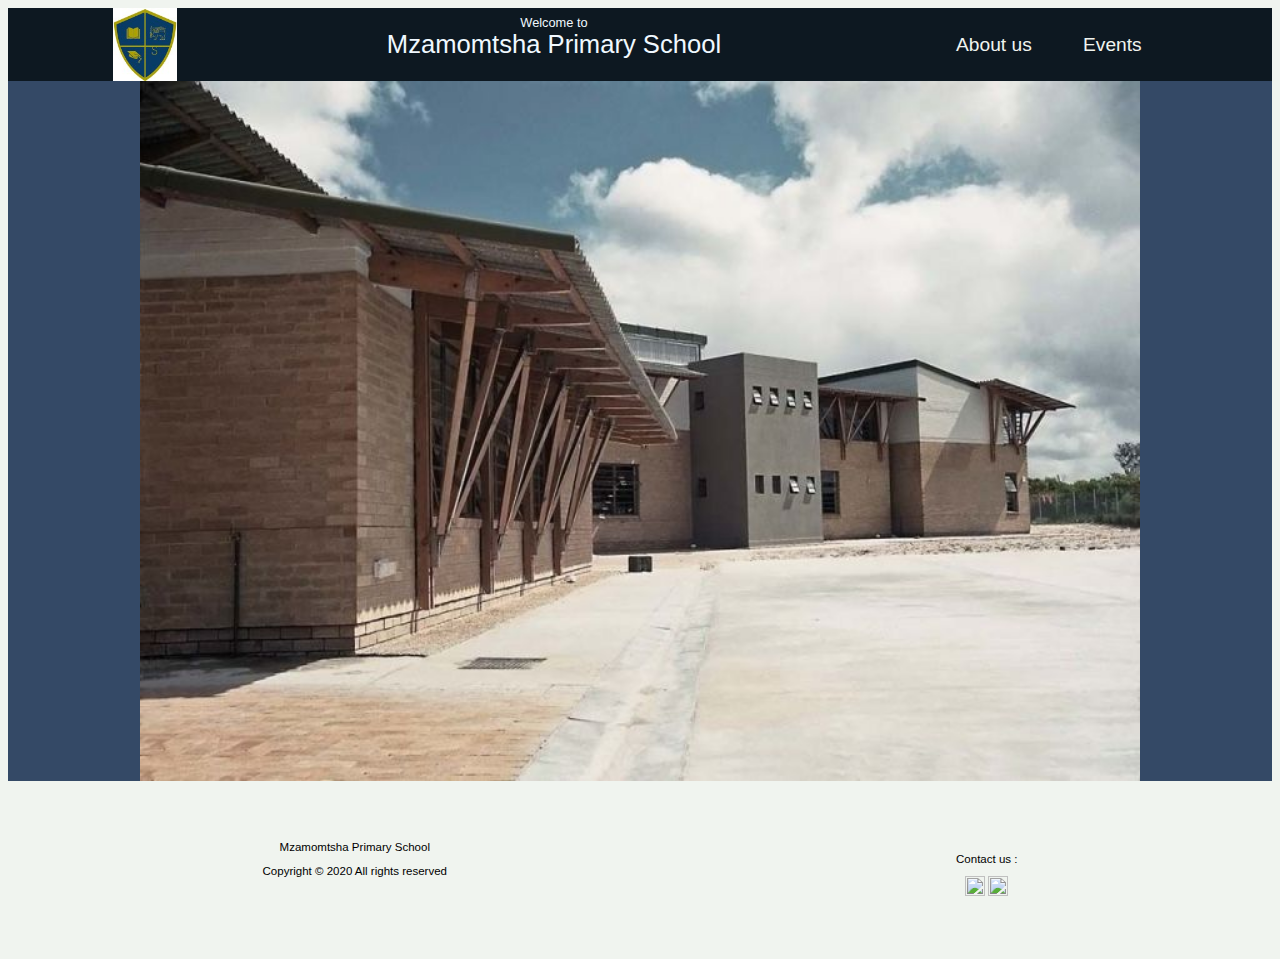
==== index.html @ 044bbd22 "Add files via upload" ====
﻿<html>
<head>
    <title>
        Mzamomtsha Primary School
    </title>
    <link rel="stylesheet" type="text/css" href="styles/styles_main.css">
	<meta charset="utf-8">
    <meta name="viewport" content="width=device-width, initial-scale=1.0">
</head>
<body>
    <!-- Nav bar coding -->
    <header class="top">
        <div id="logo">
            <img src="images/logo.jpg" style="width: 5.06vw; height:auto;">
        </div>
        <!-- Heading in middle of nav bar -->
        <div class ="heading">
            <div class= "heading_top">
                Welcome to
            </div>
            <div class= "heading_bottom">
                Mzamomtsha Primary School
            </div>
        </div>
        <!-- Actual nav bar -->
        <div class="links">
            <a class= "link" href="about_us.html">About us</a>
            <a class= "link" href="events.html">Events</a>
        </div>
    </header>
    <!-- Main image of the school -->
    <div class="main">
        <img class="mySlides" src="images/school.jpg" style="max-width: 1000px; width: 80%; height: 100% ; max-height: 700px">
        <img class="mySlides" src="images/school 2.jpg" style="max-width: 1000px; width: 80%; height: 100% ;max-height: 700px">
        <img class="mySlides" src="images/school3.jpg" style="max-width: 700px; width: 80%; height: 100% ;max-height: 700px">
        <img class="mySlides" src="images/school4.jpg" style="max-width: 700px; width: 80%; height: 100%; max-height: 700px">
    </div>
    <div class="space2">
    </div>
    <!-- socials and copyright -->
    <footer class="bottom">
        <div class="copyright">
            Mzamomtsha Primary School
            <p>Copyright © 2020 All rights reserved</p>
        </div>
        <div class="socials">
            <p>Contact us :</p>
            <p>
                <a href="https://web.facebook.com/pages/Mzamomtsha-Primary-Driftsands/198964430601317?_rdc=1&_rdr" target="_blank">
                    <img src="https://facebookbrand.com/wp-content/uploads/2019/04/f_logo_RGB-Hex-Blue_512.png?w=512&h=512" width="20vw" ></a>
                <a href="https://m.youtube.com/watch?v=Fn2rbn5X1-w" target="_blank">
                    <img src="https://i7.pngguru.com/preview/963/811/734/youtube-red-logo-computer-icons-youtube.jpg" width="20vw">
                </a>
            </p>
        </div>
    </footer>
    
    <script>
var slideIndex = 0;
carousel();

function carousel() {
  var i;
  var x = document.getElementsByClassName("mySlides");
  for (i = 0; i < x.length; i++) {
    x[i].style.display = "none";
  }
  slideIndex++;
  if (slideIndex > x.length) {slideIndex = 1}
  x[slideIndex-1].style.display = "block";
  setTimeout(carousel, 2000); // Change image every 2 seconds
}
    </script>
</body>

</html>
---- styles/styles_main.css ----
body 
{
    background-color: #F0F4EF;
    padding-bottom: 60px ;
    font-family: sans-serif;
}
/* nav bar */
.top
{
    display: flex ;
    justify-content: space-around;
    flex-flow: row ;
    background-color:  #0D1821; 
}

.heading
{
    color: aliceblue ;
}

.heading_top
{
    padding-top: 7px;
    font-size: 1vw;
    text-align: center;
}

.heading_bottom
{
    font-size: 2vw;
    text-align: center;
}
/* nav bar */
.links
{
    display: flex ;
    text-align: center;
    background-color: #0D1821;
}

.links a {
    float: left;
    color: #F0F4EF;
    text-align: center;
    padding: 2vw;
    text-decoration: none;
    font-size: 1.5vw;
}

.links a:hover {
    background-color: #ddd;
    color: black;
}

.links a.active {
    background-color: #4CAF50;
    color: white;
}
/* main image of school */
.main
{
    display: flex;
    justify-content: center;
    background-color: #344966 ;
    text-align: center;
    height: 700px;
}
/* spacer */
.space2
{
    padding: 25px;
}
/* footer containing copyright and social media links */
.bottom
{
    display: flex;
    justify-content: space-around;
    vertical-align: baseline;
    text-align: center;
    height: 60px;
}

.copyright
{
    padding: 10px;
    font-size: 0.9vw;
}

.socials
{
    text-align: center ;
    padding: 10px;
    font-size: 0.9vw;
}
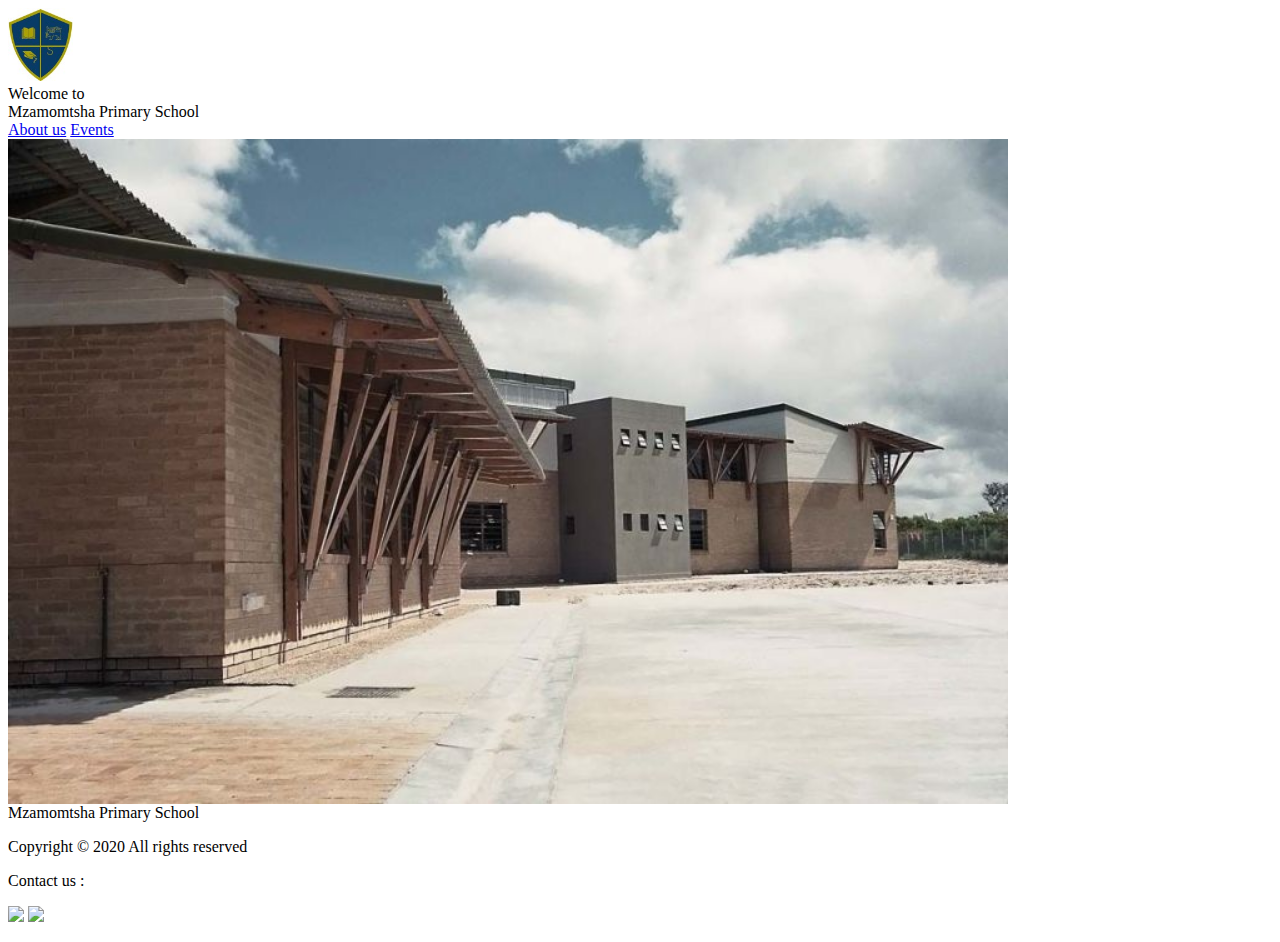
==== commit 9aa5d9b6: "Update index.html" ====
--- a/index.html
+++ b/index.html
@@ -1,9 +1,10 @@
-﻿<html>
+<!DOCTYPE html>
+<html>
 <head>
     <title>
         Mzamomtsha Primary School
     </title>
-    <link rel="stylesheet" type="text/css" href="styles/styles_main.css">
+    <link rel="stylesheet" type="text/css" href="styles/all_styles.css">
 	<meta charset="utf-8">
     <meta name="viewport" content="width=device-width, initial-scale=1.0">
 </head>
@@ -73,4 +74,4 @@
     </script>
 </body>
 
-</html>+</html>
